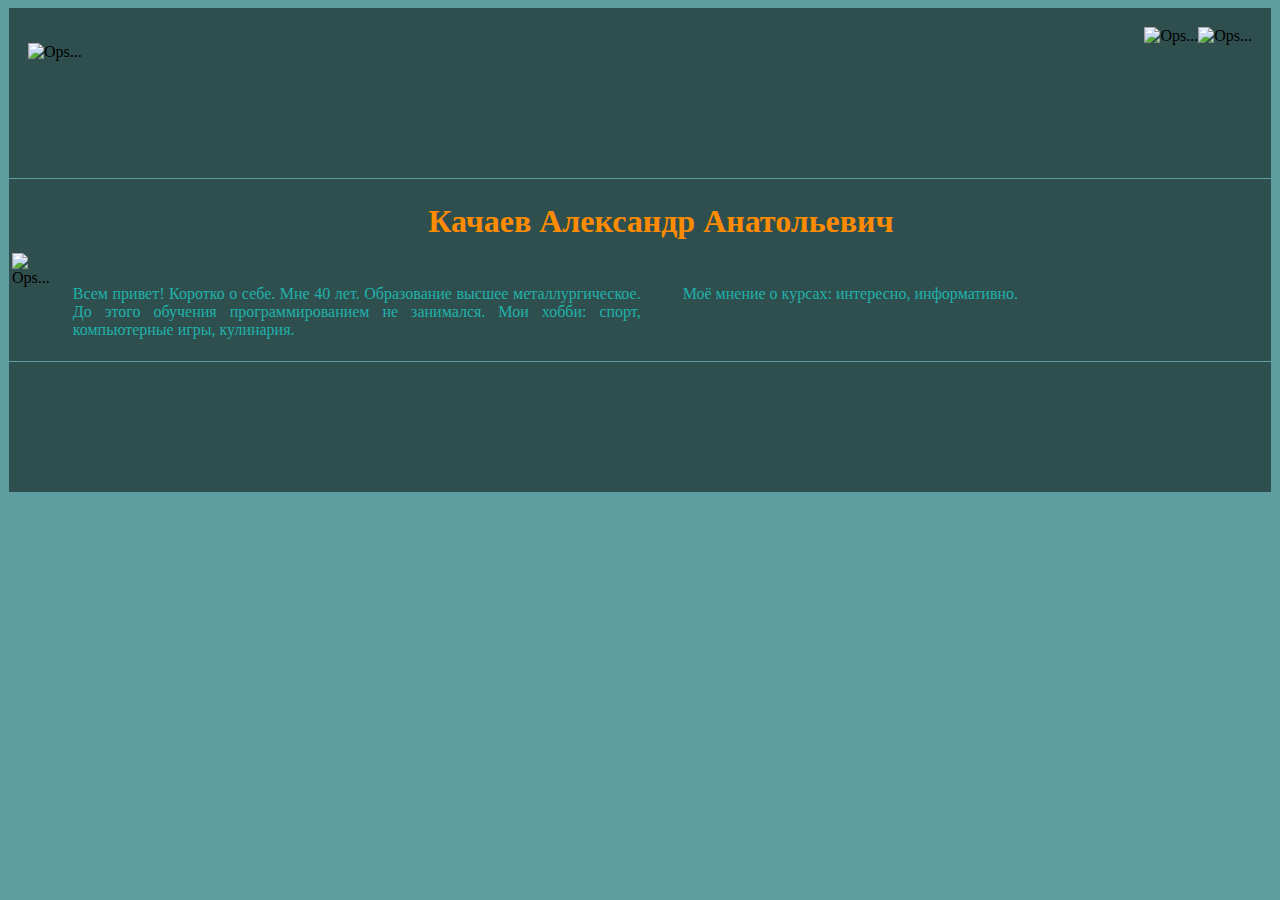
==== FirstSite/html/v1.html @ 88c654d2 "28.01.2022" ====
<!doctype html>
<html lang="en">
<head>
    <link rel="stylesheet" href="../styles/s1.css">
    <meta charset="UTF-8">
    <meta name="viewport"
          content="width=device-width, user-scalable=no, initial-scale=1.0, maximum-scale=1.0, minimum-scale=1.0">
    <meta http-equiv="X-UA-Compatible" content="ie=edge">
    <title>Document</title>
</head>
<body>
    <header>
             <div class="cont1">
                <p class="icons1">
                    <img src="../images/icons1-96.png" alt="Ops...">
                </p>
            </div>
            <div class="cont2">
                    <img src="../images/icons3-48.png" alt="Ops...">
            </div>
            <div class="cont3">
                    <img src="../images/icons4-48.png" alt="Ops...">
            </div>
    </header>
    <main>
        <table border="0" width="100%" height="100%">
            <tr>
                <td rowspan="3" width="350">
                    <p class="cell1">

                        <img src="../images/i.jpg" alt="Ops...">
                    </p>
                </td>
                <td colspan="2" class="cell2">
                    <h1>Качаев Александр Анатольевич
                    </h1>
                </td>
            </tr>
            <tr>
                <td rowspan="2" class="cell3">  Всем привет! Коротко о себе. Мне 40 лет. Образование высшее металлургическое. До этого обучения программированием не занимался. Мои хобби: спорт, компьютерные игры, кулинария.
                </td>
                <td rowspan="2" class="cell4">  Моё мнение о курсах: интересно, информативно.
                </td>
            </tr>
        </table>
    </main>
    <footer>
    </footer>
</body>
</html>
---- FirstSite/styles/s1.css ----
body{
    background-color: cadetblue;
}
header{
    background-color: darkslategrey; height: 132px; margin: 1px; padding: 19px;
}
.cont1{
    float: left;
}
.icons1{
    text-align: center;
}
.cont2, .cont3{
    float: right; height: 100%;
}
main{
    background-color: darkslategrey; margin: 1px;
}
.cell1{
    text-align: center;
}
.cell2{
    text-align: center; color: darkorange
}
.cell3{
    padding: 20px; text-align: justify; color: lightseagreen; width: 50%; vertical-align:top;
}
.cell4{
    padding: 20px; text-align: justify; color: lightseagreen; width: 50%; vertical-align:top;
}
footer{
    background-color: darkslategrey; height: 130px; margin: 1px
}
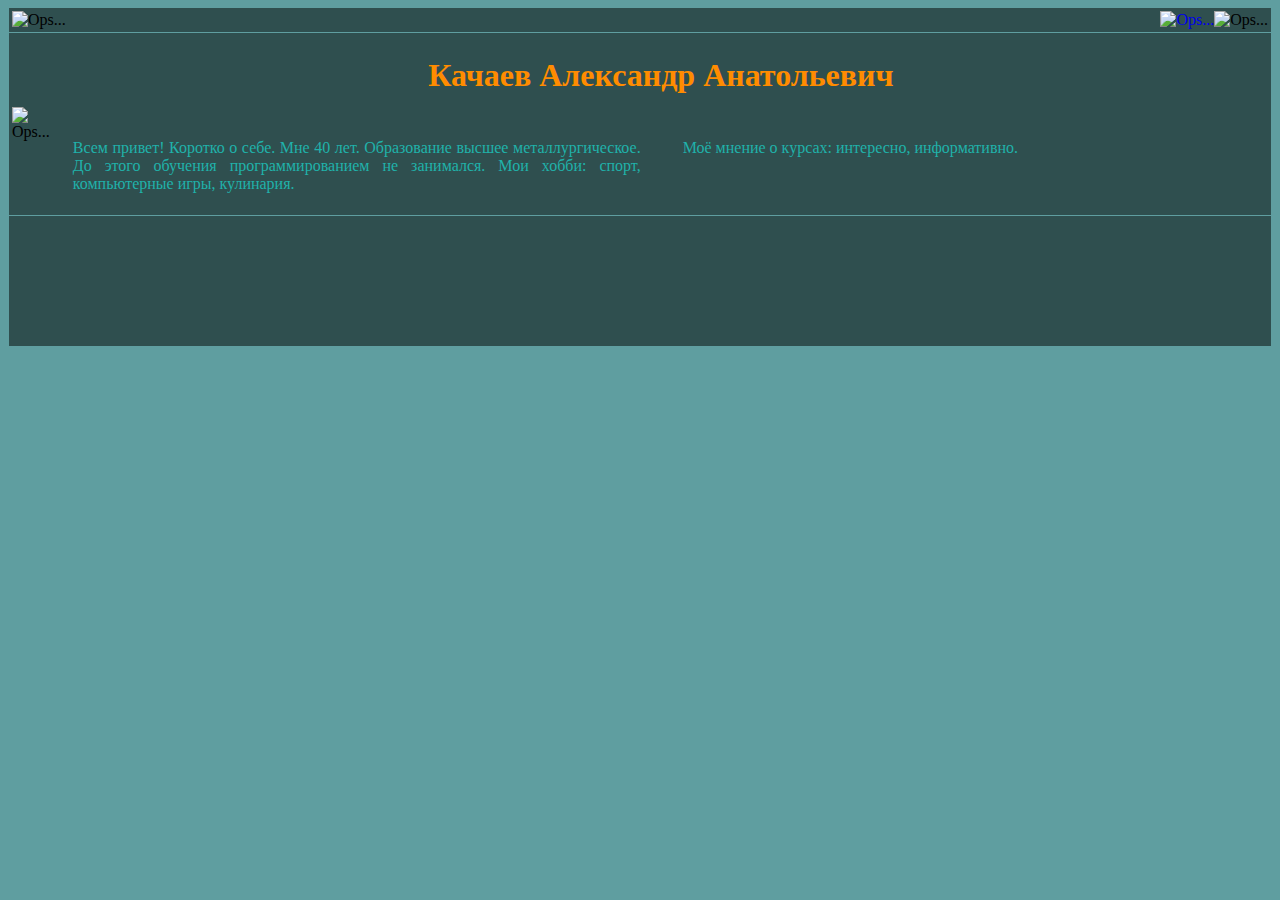
==== commit 116e9453: "31.01.2022" ====
--- a/FirstSite/html/v1.html
+++ b/FirstSite/html/v1.html
@@ -7,27 +7,25 @@
           content="width=device-width, user-scalable=no, initial-scale=1.0, maximum-scale=1.0, minimum-scale=1.0">
     <meta http-equiv="X-UA-Compatible" content="ie=edge">
     <title>Document</title>
-</head>
+    </head>
 <body>
     <header>
-             <div class="cont1">
-                <p class="icons1">
+        <table class="w1">
+            <tr>
+                <td>
                     <img src="../images/icons1-96.png" alt="Ops...">
-                </p>
-            </div>
-            <div class="cont2">
-                    <img src="../images/icons3-48.png" alt="Ops...">
-            </div>
-            <div class="cont3">
-                    <img src="../images/icons4-48.png" alt="Ops...">
-            </div>
+                    <img src="../images/icons4-48.png" alt="Ops..." class="cont2">
+                    <a href="../html/tabl.html" title="Таблица Менделеева" target="_blank"><img src="../images/icons3-48.png" alt="Ops..." class="cont1"></a>
+                </td>
+            </tr>
+        </table>
+
     </header>
     <main>
-        <table border="0" width="100%" height="100%">
+        <table>
             <tr>
-                <td rowspan="3" width="350">
+                <td rowspan="3">
                     <p class="cell1">
-
                         <img src="../images/i.jpg" alt="Ops...">
                     </p>
                 </td>
--- a/FirstSite/styles/s1.css
+++ b/FirstSite/styles/s1.css
@@ -2,16 +2,14 @@
     background-color: cadetblue;
 }
 header{
-    background-color: darkslategrey; height: 132px; margin: 1px; padding: 19px;
+    background-color: darkslategrey;
+    margin: 1px;
 }
-.cont1{
-    float: left;
+.w1{
+    width: 100%;
 }
-.icons1{
-    text-align: center;
-}
-.cont2, .cont3{
-    float: right; height: 100%;
+.cont1, .cont2{
+    float: right;
 }
 main{
     background-color: darkslategrey; margin: 1px;
